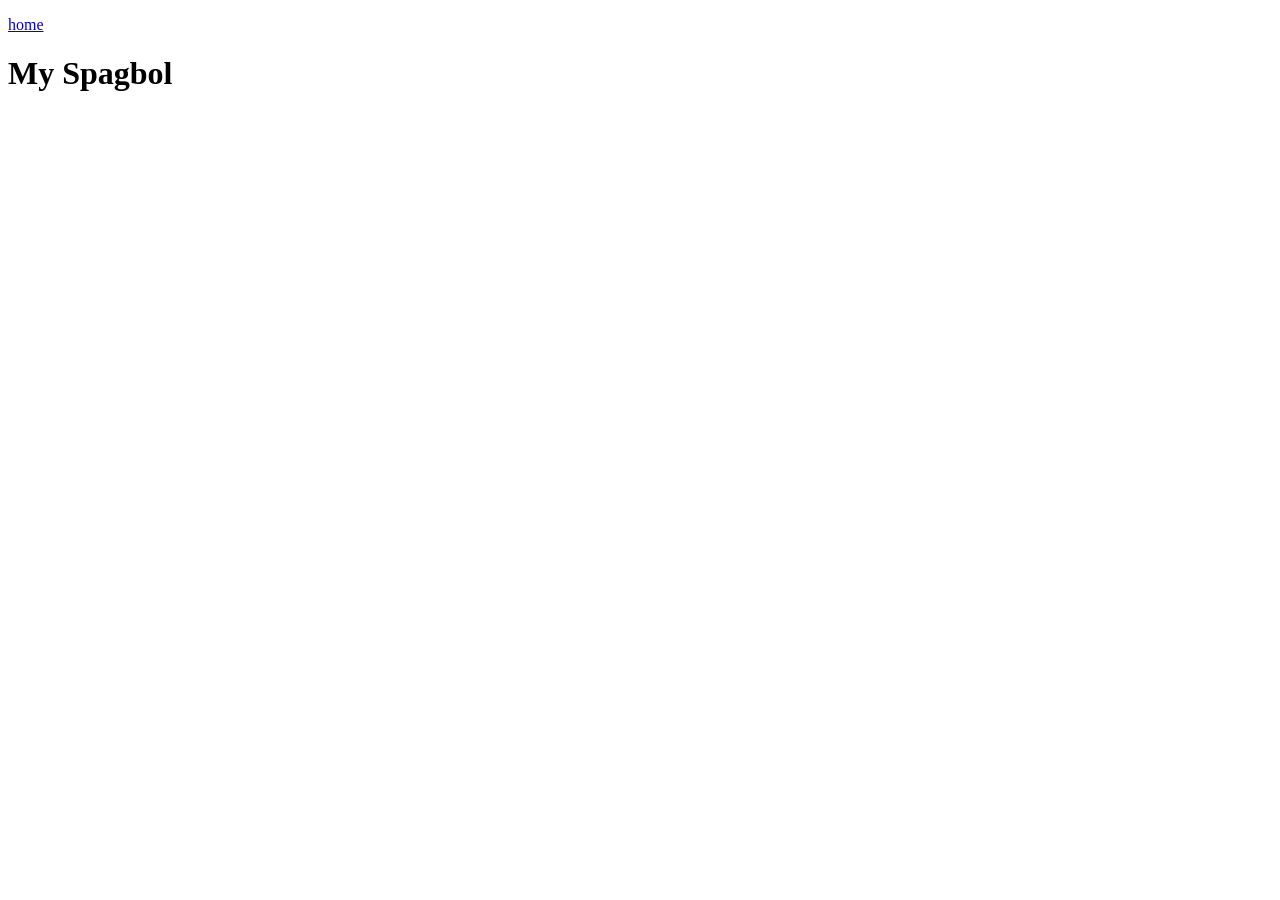
==== spagbol.html @ 646535c8 "Create main and 1st recipe pages Base state for project with 1st index page, and 1st recipe page. Na" ====
<!DOCTYPE html>
<html lang="en">
<head>
    <meta charset="UTF-8">
    <meta name="viewport" content="width=device-width, initial-scale=1.0">
    <title>My Spagbol</title>
</head>
<body>
    <p><a href="index.html">home</a></p>
    <h1> My Spagbol </h1>   
</body>
</html>
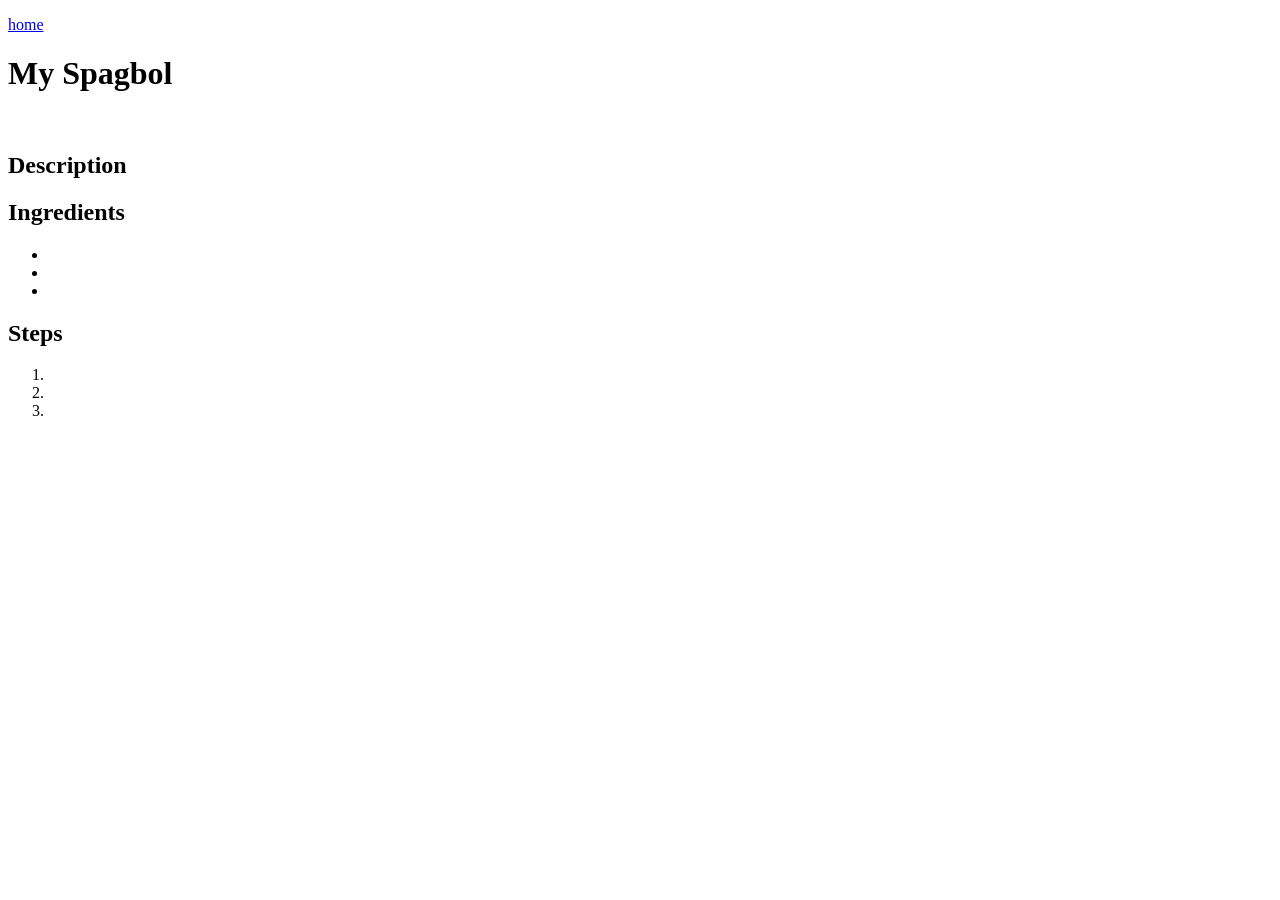
==== commit 3d6369e7: "First recipe page formatting for sections and lists General HTML ordering and structure of the page " ====
--- a/spagbol.html
+++ b/spagbol.html
@@ -8,5 +8,28 @@
 <body>
     <p><a href="index.html">home</a></p>
     <h1> My Spagbol </h1>   
+
+    <p><img></p>
+    
+    <p><h2>Description</h2></p>
+    <!---General description content here-->
+    <p> </p>
+
+    <p><h2> Ingredients </h2></p>
+    <!---Unordered lists items for ingredients-->
+    <ul> 
+    <li></li>
+    <li></li> 
+    <li></li> 
+    </ul>
+
+    <p><h2>Steps</h2></p>
+    <!---Ordered lists items for steps-->
+    <ol>
+    <li></li> 
+    <li></li> 
+    <li></li> 
+    </ol>
+
 </body>
 </html>
